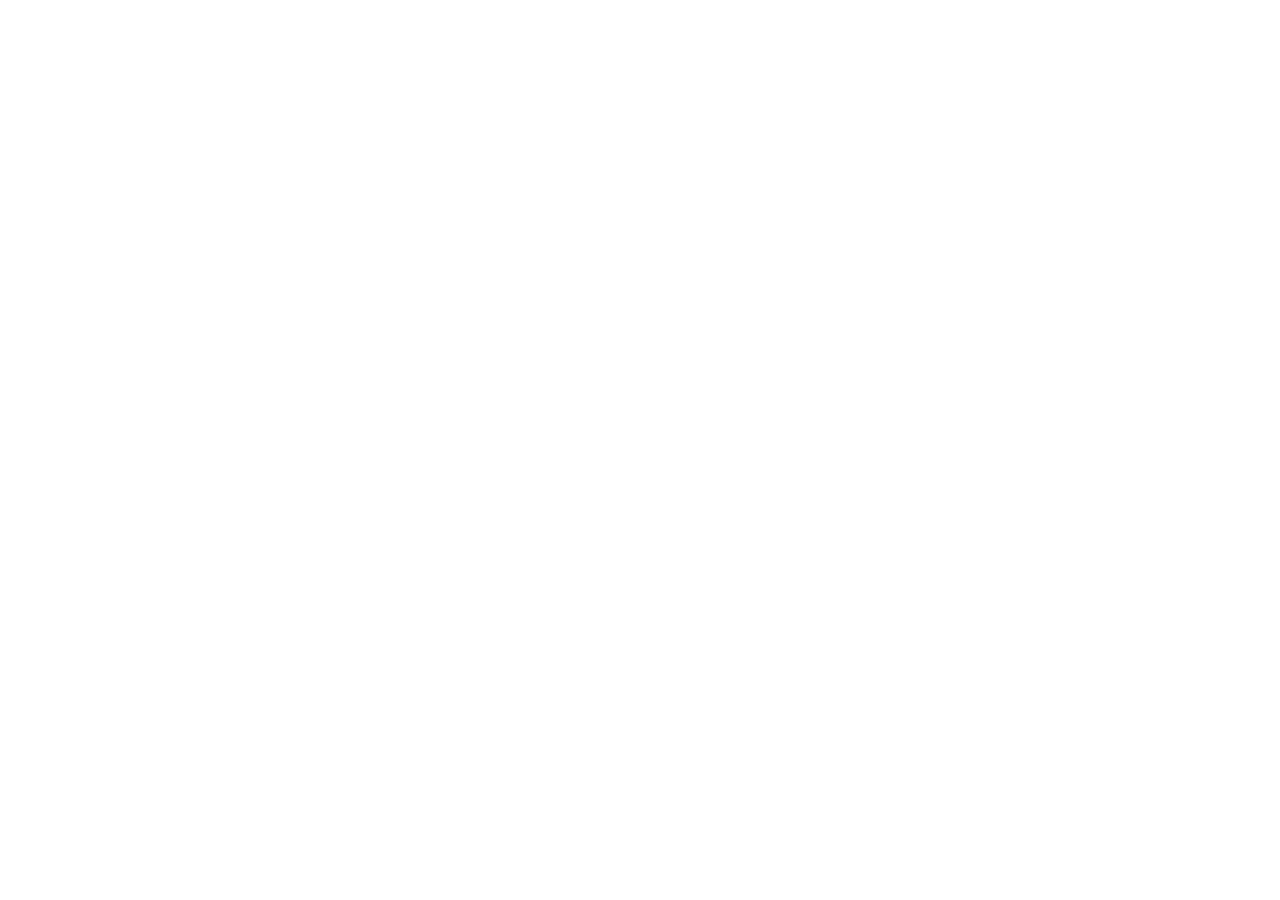
==== src/main/resources/templates/topics/index.html @ b65e7af0 "話題投稿画面の作成#3" ====
<!DOCTYPE html>
<html xmlns:th="http://www.thymeleaf.org" xmlns:layout="http://www.ultraq.net.nz/thymeleaf/layout"
	layout:decorate="~{layouts/layout}">
	<head>
		<title>Pictgram</title>
	</head>
	<body>
		<div class="topics-index-wrapper" layout:fragment="contents">
			<div class="container">
				<div class="row" th:each="topic : ${list}">
					<div class="col-md-6 mx-auto">
						<main>
							<h2 class="author" th:text="${topic.user.name}"></h2>
							<!--th:if="条件"でtrueとなった場合、このタグおよび内部にあるタグを表示する。-->
							<img src="" th:if="${@environment.getProperty('image.local')}"
								th:src="${topic.imageData}" class="image" />
							<!--th:unless="条件"でfalseとなった場合、このタグおよび内部にあるタグを表示する-->
							<img src="" th:unless="${@environment.getProperty('image.local')}"
								th:src="${topic.path}" class="image" />
							<pre class="description" th:text="${topic.description}"></pre>
						</main>
					</div>
				</div>
			</div>
		</div>
	</body>
</html>
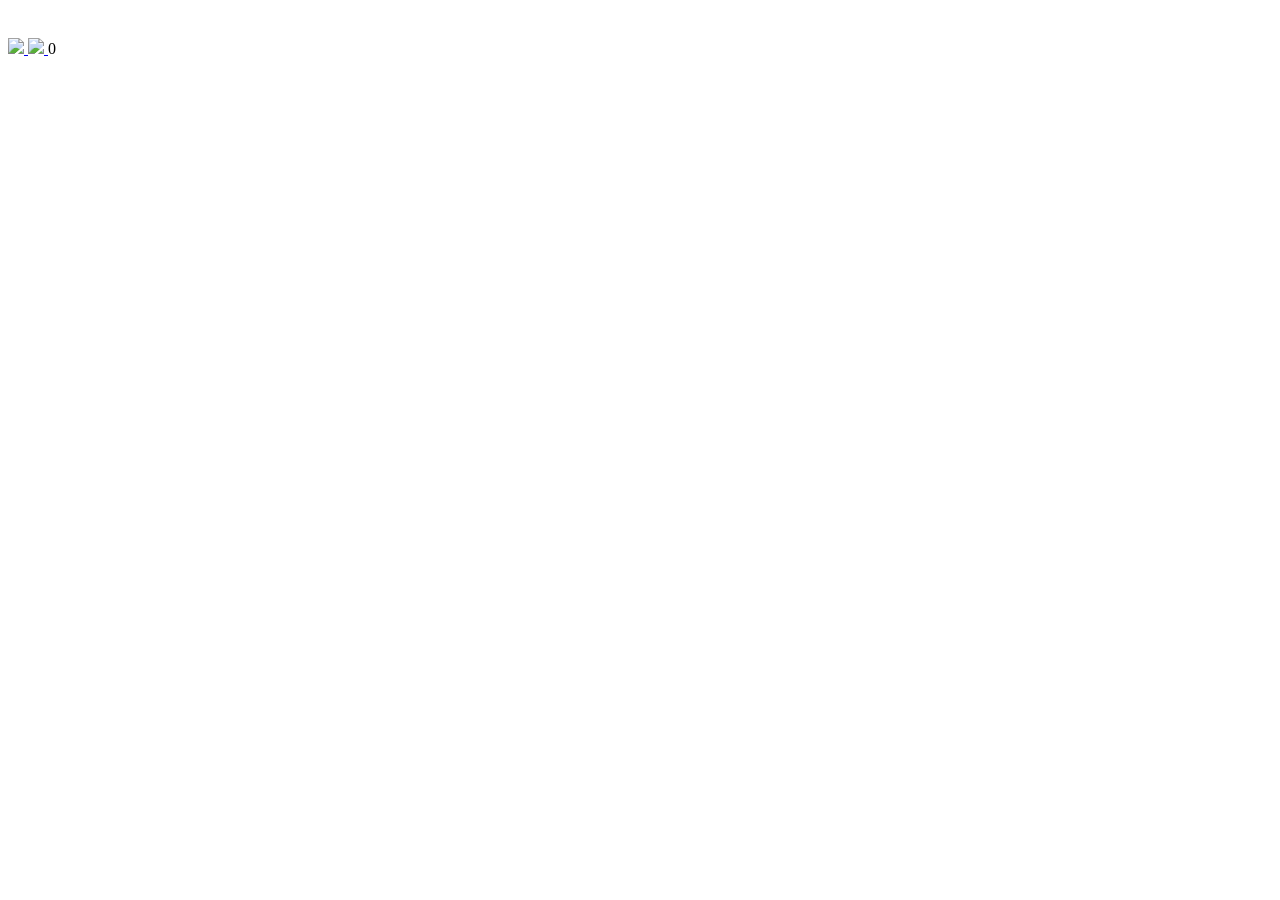
==== commit e8136f05: "お気に入り画面の作成#4" ====
--- a/src/main/resources/templates/topics/index.html
+++ b/src/main/resources/templates/topics/index.html
@@ -7,16 +7,40 @@
 	<body>
 		<div class="topics-index-wrapper" layout:fragment="contents">
 			<div class="container">
+				<!--th:each="変数 : ${コレクション}"で記述できる。${コレクション}の値を1つずつ取り出し
+				変数に代入し、以降の処理の中で変数.フィールドの形で値へアクセスできる。拡張for文みたいな。-->
 				<div class="row" th:each="topic : ${list}">
 					<div class="col-md-6 mx-auto">
 						<main>
+							<!--<pre th:utext="${topic}"></pre> ←オンサポ時デバッグに使った
+							　${topic}に値が入っているかどうか確認-->
+							<!--text="${}"({}にはキーを指定。値ではない)で、
+								Modelクラスに登録された値を取得できる-->
 							<h2 class="author" th:text="${topic.user.name}"></h2>
 							<!--th:if="条件"でtrueとなった場合、このタグおよび内部にあるタグを表示する。-->
-							<img src="" th:if="${@environment.getProperty('image.local')}"
+							<img th:if="${@environment.getProperty('image.local')}"
 								th:src="${topic.imageData}" class="image" />
 							<!--th:unless="条件"でfalseとなった場合、このタグおよび内部にあるタグを表示する-->
-							<img src="" th:unless="${@environment.getProperty('image.local')}"
+							<img th:unless="${@environment.getProperty('image.local')}"
 								th:src="${topic.path}" class="image" />
+							<div class="icons">
+								<!--お気に入り削除の場合-->
+								<a th:if="${topic.favorite != null}" rel="nofollow" class="icon convert"
+									data-method="delete" href="/favorite?topic_id=1" th:href="@{'/favorite'}"
+										th:data-topic_id="${topic.id}" th:data-_csrf="${_csrf.token}">
+									<img class="favorite-on" src="/images/icons/heart/png"
+										th:src="@{/images/icons/heart.png}" />
+								</a>
+								<!--お気に入り登録の場合-->
+								<a th:if="${topic.favorite == null}" rel="nofollow" class="icon convert" data-method="post"
+									href="/favorite?topic_id=1" th:href="@{'/favorite'}" th:data-topic_id="${topic.id}"
+										th:data-_csrf="${_csrf.token}">
+									<img src="/images/icons/heart-black.png" th:src="@{/images/icons/heart-black.png}" />
+								</a>
+								<!--クラスセレクター「count」の span タグにはお気に入り登録を行った人数を表す-->
+								<span class="count" th:text="${#lists.size(topic.favorites)}">0</span>
+							</div>
+
 							<pre class="description" th:text="${topic.description}"></pre>
 						</main>
 					</div>
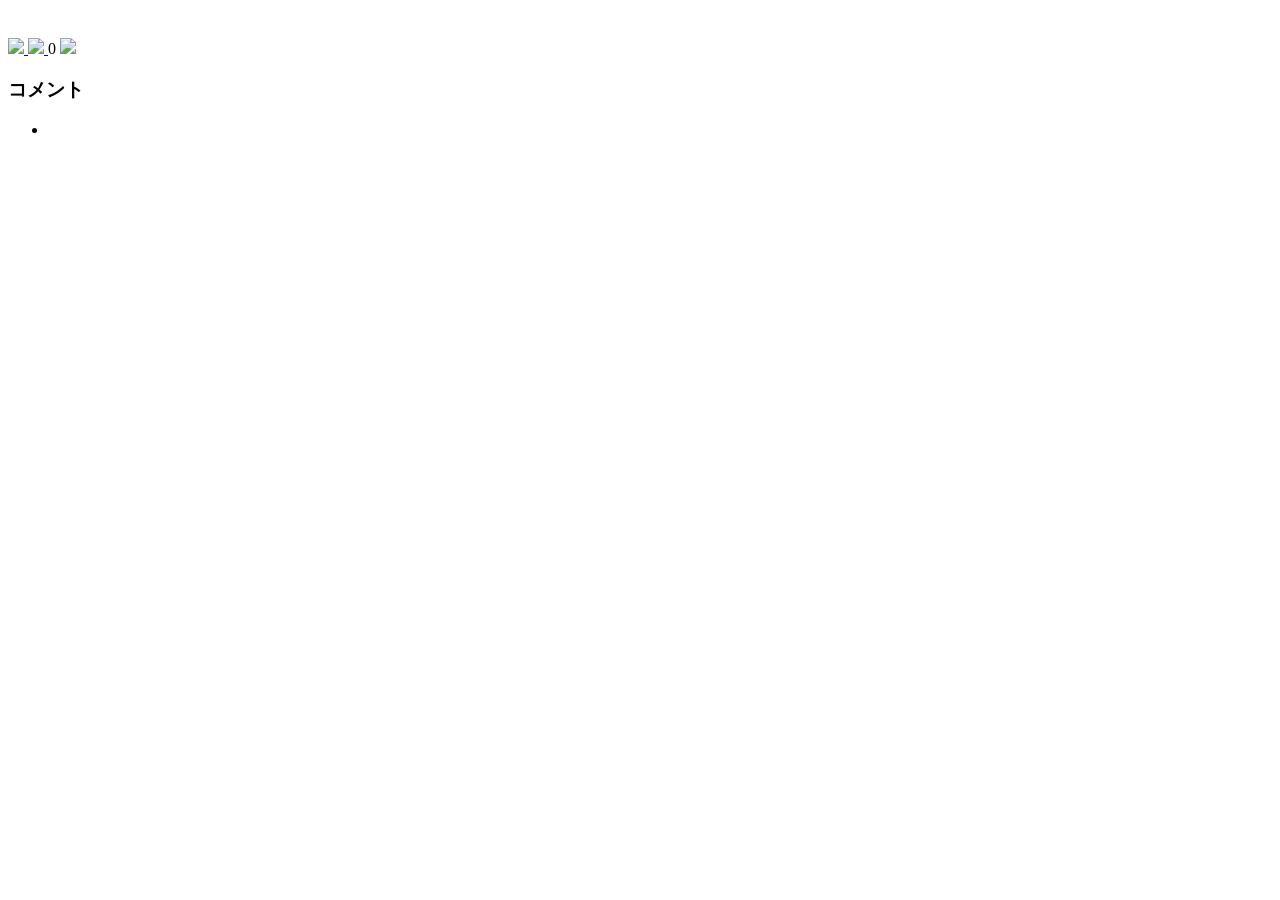
==== commit a7ef2012: "29 コメント画面の作成 #6" ====
--- a/src/main/resources/templates/topics/index.html
+++ b/src/main/resources/templates/topics/index.html
@@ -39,9 +39,18 @@
 								</a>
 								<!--クラスセレクター「count」の span タグにはお気に入り登録を行った人数を表す-->
 								<span class="count" th:text="${#lists.size(topic.favorites)}">0</span>
+								<a href="/topics/1/comments/new" th:href="@{'/topics/{id}/comments/new'(id=${topic.id})}"
+									class="icon" th:data-_csrf="${_csrf.token}">
+									<img src="/images/icons/comment.png" th:src="@{/images/icons/comment.png}" />
+								</a>
 							</div>
-
 							<pre class="description" th:text="${topic.description}"></pre>
+							<div class="comments">
+								<h3 class="text-center" th:text="#{topics.index.comment}">コメント</h3>
+								<ul th:each="comment : ${topic.comments}">
+									<li><pre class="description" th:text="${comment.description}"></pre></li>
+								</ul>
+							</div>
 						</main>
 					</div>
 				</div>
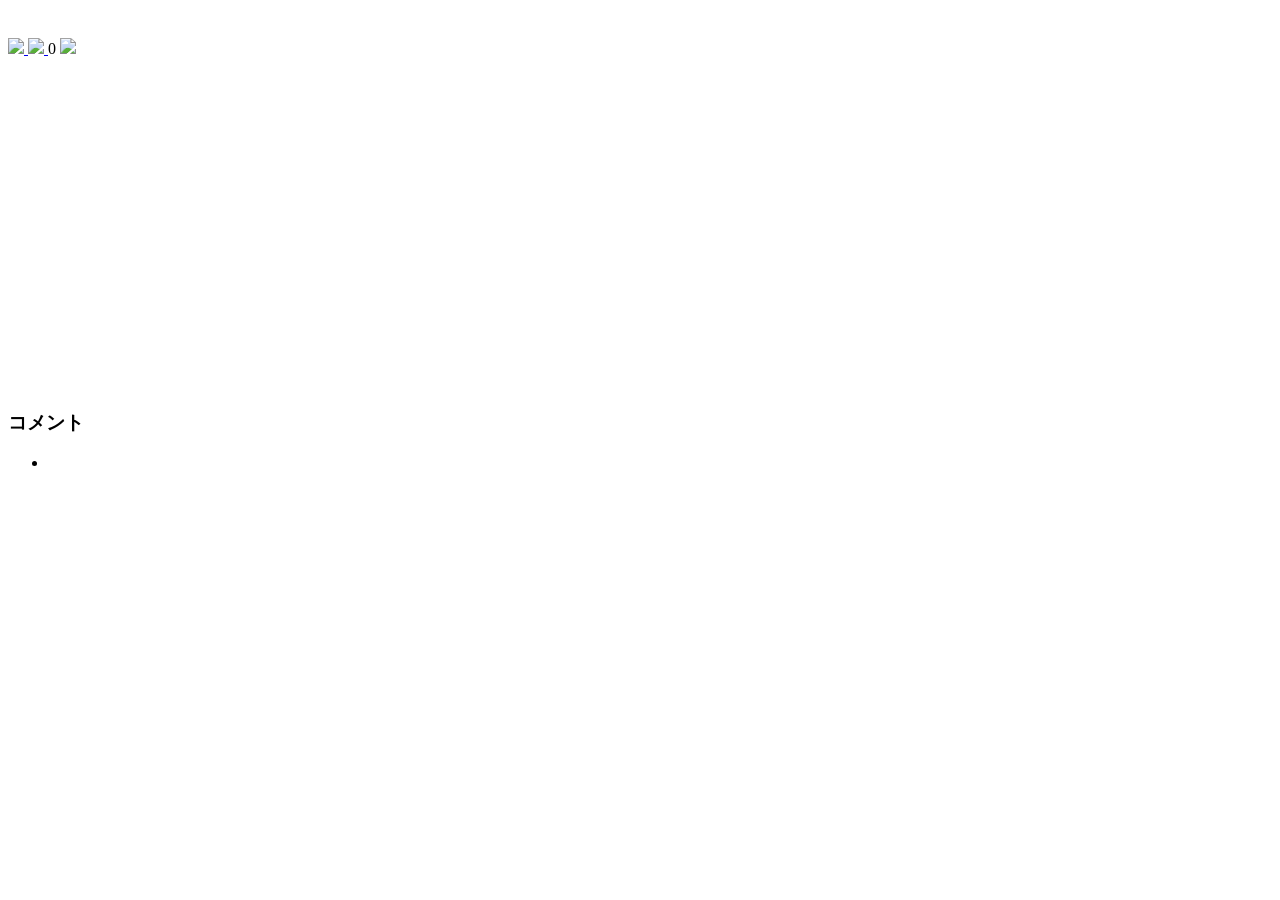
==== commit b921f611: "GoogleMapの追加#14" ====
--- a/src/main/resources/templates/topics/index.html
+++ b/src/main/resources/templates/topics/index.html
@@ -1,60 +1,89 @@
 <!DOCTYPE html>
 <html xmlns:th="http://www.thymeleaf.org" xmlns:layout="http://www.ultraq.net.nz/thymeleaf/layout"
 	layout:decorate="~{layouts/layout}">
-	<head>
-		<title>Pictgram</title>
-	</head>
-	<body>
-		<div class="topics-index-wrapper" layout:fragment="contents">
-			<div class="container">
-				<!--th:each="変数 : ${コレクション}"で記述できる。${コレクション}の値を1つずつ取り出し
+
+<head>
+	<title>Pictgram</title>
+</head>
+
+<body>
+	<div class="topics-index-wrapper" layout:fragment="contents">
+		<script src="https://polyfill.io/v3/polyfill.min.js?features=default"></script>
+		<script defer th:src="|https://maps.googleapis.com/maps/api/js?
+			key=${@environment.getProperty('googlemap.key')}&callback=initMap|"></script>
+		<style type="text/css">
+			.map {
+				height: 100%;
+			}
+		</style>
+		<script th:inline="javascript">
+			function initMap() {
+				/*[# th:each="topic : ${list}"]*/
+				/*[# th:if="${topic.latitude != null and topic.longitude != null}"]*/
+				new google.maps.Map(document.getElementById("map[[${topic.id}]]"), {
+					center: {lat: [[${topic.latitude}]], lng: [[${topic.longitude}]]},
+					zoom: 16,
+				});
+				/*[/]*/
+				/*[/]*/
+			}
+		</script>
+		<div class="container">
+			<!--th:each="変数 : ${コレクション}"で記述できる。${コレクション}の値を1つずつ取り出し
 				変数に代入し、以降の処理の中で変数.フィールドの形で値へアクセスできる。拡張for文みたいな。-->
-				<div class="row" th:each="topic : ${list}">
-					<div class="col-md-6 mx-auto">
-						<main>
-							<!--<pre th:utext="${topic}"></pre> ←オンサポ時デバッグに使った
+			<div class="row" th:each="topic : ${list}">
+				<a th:id="${topic.id}"></a>
+				<div class="col-md-6 mx-auto">
+					<main>
+						<!--<pre th:utext="${topic}"></pre> ←オンサポ時デバッグに使った
 							　${topic}に値が入っているかどうか確認-->
-							<!--text="${}"({}にはキーを指定。値ではない)で、
+						<!--text="${}"({}にはキーを指定。値ではない)で、
 								Modelクラスに登録された値を取得できる-->
-							<h2 class="author" th:text="${topic.user.name}"></h2>
-							<!--th:if="条件"でtrueとなった場合、このタグおよび内部にあるタグを表示する。-->
-							<img th:if="${@environment.getProperty('image.local')}"
-								th:src="${topic.imageData}" class="image" />
-							<!--th:unless="条件"でfalseとなった場合、このタグおよび内部にあるタグを表示する-->
-							<img th:unless="${@environment.getProperty('image.local')}"
-								th:src="${topic.path}" class="image" />
-							<div class="icons">
-								<!--お気に入り削除の場合-->
-								<a th:if="${topic.favorite != null}" rel="nofollow" class="icon convert"
-									data-method="delete" href="/favorite?topic_id=1" th:href="@{'/favorite'}"
-										th:data-topic_id="${topic.id}" th:data-_csrf="${_csrf.token}">
-									<img class="favorite-on" src="/images/icons/heart/png"
-										th:src="@{/images/icons/heart.png}" />
-								</a>
-								<!--お気に入り登録の場合-->
-								<a th:if="${topic.favorite == null}" rel="nofollow" class="icon convert" data-method="post"
-									href="/favorite?topic_id=1" th:href="@{'/favorite'}" th:data-topic_id="${topic.id}"
-										th:data-_csrf="${_csrf.token}">
-									<img src="/images/icons/heart-black.png" th:src="@{/images/icons/heart-black.png}" />
-								</a>
-								<!--クラスセレクター「count」の span タグにはお気に入り登録を行った人数を表す-->
-								<span class="count" th:text="${#lists.size(topic.favorites)}">0</span>
-								<a href="/topics/1/comments/new" th:href="@{'/topics/{id}/comments/new'(id=${topic.id})}"
-									class="icon" th:data-_csrf="${_csrf.token}">
-									<img src="/images/icons/comment.png" th:src="@{/images/icons/comment.png}" />
-								</a>
-							</div>
-							<pre class="description" th:text="${topic.description}"></pre>
-							<div class="comments">
-								<h3 class="text-center" th:text="#{topics.index.comment}">コメント</h3>
-								<ul th:each="comment : ${topic.comments}">
-									<li><pre class="description" th:text="${comment.description}"></pre></li>
-								</ul>
-							</div>
-						</main>
-					</div>
+						<h2 class="author" th:text="${topic.user.name}"></h2>
+						<!--th:if="条件"でtrueとなった場合、このタグおよび内部にあるタグを表示する。-->
+						<img th:if="${@environment.getProperty('image.local')}" th:src="${topic.imageData}"
+							class="image" />
+						<!--th:unless="条件"でfalseとなった場合、このタグおよび内部にあるタグを表示する-->
+						<img th:unless="${@environment.getProperty('image.local')}" th:src="${topic.path}"
+							class="image" />
+						<div class="icons">
+							<!--お気に入り削除の場合-->
+							<a th:if="${topic.favorite != null}" rel="nofollow" class="icon convert"
+								data-method="delete" href="/favorite?topic_id=1" th:href="@{'/favorite'}"
+								th:data-topic_id="${topic.id}" th:data-_csrf="${_csrf.token}">
+								<img class="favorite-on" src="/images/icons/heart/png"
+									th:src="@{/images/icons/heart.png}" />
+							</a>
+							<!--お気に入り登録の場合-->
+							<a th:if="${topic.favorite == null}" rel="nofollow" class="icon convert" data-method="post"
+								href="/favorite?topic_id=1" th:href="@{'/favorite'}" th:data-topic_id="${topic.id}"
+								th:data-_csrf="${_csrf.token}">
+								<img src="/images/icons/heart-black.png" th:src="@{/images/icons/heart-black.png}" />
+							</a>
+							<!--クラスセレクター「count」の span タグにはお気に入り登録を行った人数を表す-->
+							<span class="count" th:text="${#lists.size(topic.favorites)}">0</span>
+							<a href="/topics/1/comments/new" th:href="@{'/topics/{id}/comments/new'(id=${topic.id})}"
+								class="icon" th:data-_csrf="${_csrf.token}">
+								<img src="/images/icons/comment.png" th:src="@{/images/icons/comment.png}" />
+							</a>
+						</div>
+						<pre class="description" th:text="${topic.description}"></pre>
+						<div style="height: 320px" th:if="${topic.latitude != null and topic.longitude != null}">
+							<div class="map" th:id="|map${topic.id}|"></div>
+						</div>
+						<div class="comments">
+							<h3 class="text-center" th:text="#{topics.index.comment}">コメント</h3>
+							<ul th:each="comment : ${topic.comments}">
+								<li>
+									<pre class="description" th:text="${comment.description}"></pre>
+								</li>
+							</ul>
+						</div>
+					</main>
 				</div>
 			</div>
 		</div>
-	</body>
+	</div>
+</body>
+
 </html>
